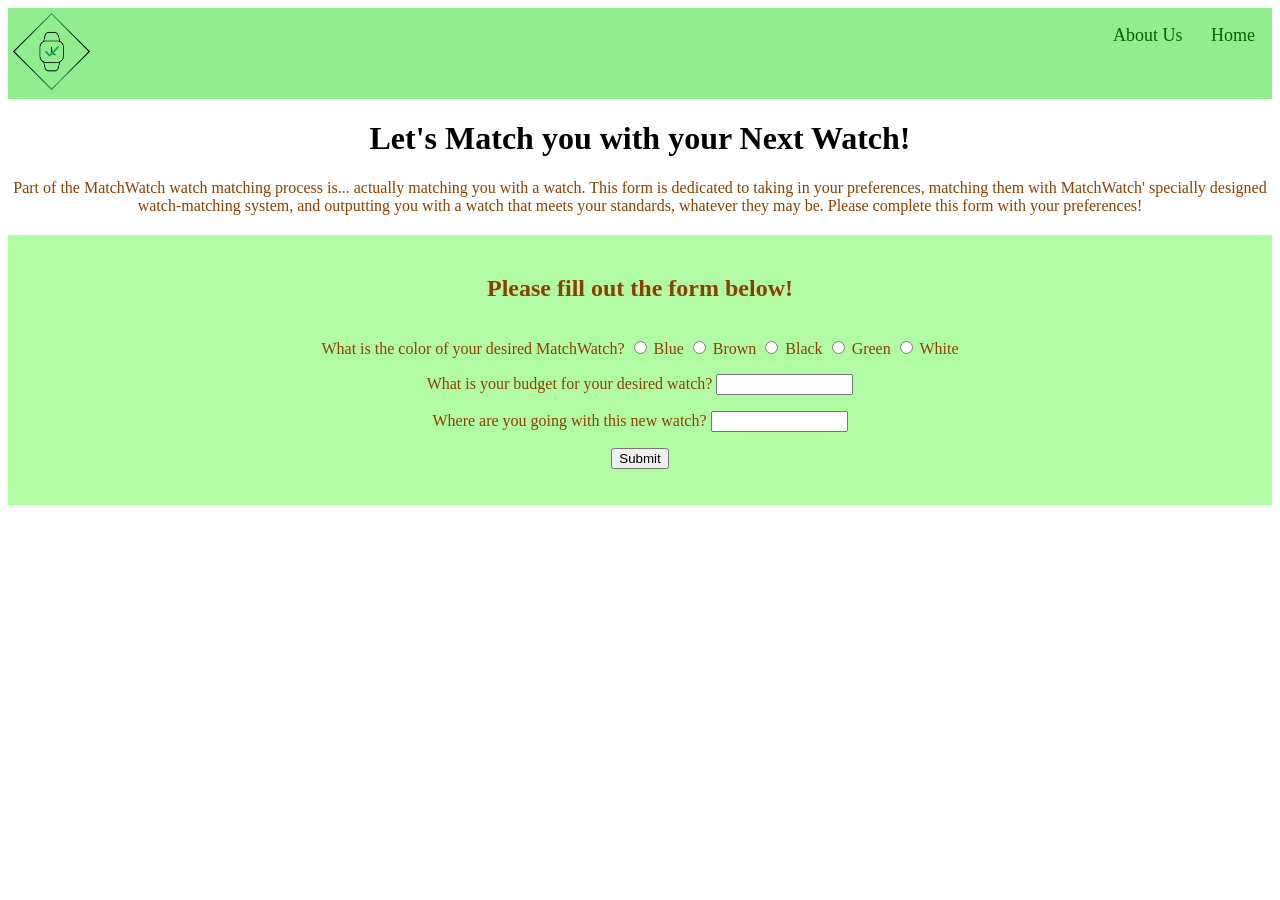
==== product_site/findyournextwatch.html @ 55d92b19 "Keyword Tags For the Midterm, Optimizing and Refining with Keywords" ====
<!-- Mustaan Mogaji-Oleolo -->
<!-- Date: 10/4/2026 -->
<!-- MatchWatch Form Page: A simple Page dedicated to the MatchWatch Form Page  -->

<!DOCTYPE html>
<html>
    <head>
        <meta charset="UTF-8">
        <title> Form - MatchWatch </title>
        <link href="css/styles.css" type="text/css" rel="stylesheet" />
        <meta name="viewport" content="width=device-width, initial-scale=1.0">
        <meta name="description" content="MatchWatch Form Page" />
        <meta name="keywords" content="MatchWatch, Watches, Smart Watches, Classic Watches, Watch Matching" />
        <!-- Google tag (gtag.js) -->
        <script async src="https://www.googletagmanager.com/gtag/js?id=G-CGQ7B9DHEZ"></script>
        <script>
            window.dataLayer = window.dataLayer || [];
            function gtag(){dataLayer.push(arguments);}
            gtag('js', new Date());

            gtag('config', 'G-CGQ7B9DHEZ');
        </script>
    </head>
    <body>
        <div class="header">
            <img src="images/MatchWatch.png" alt="MatchWatch logo, black and green square with black watch and green checkmark." width="77" height="77" />
            <div class="header-right">
                <a href="firstwebpage.html"> About Us </a>
                <a href="thirdwebpage.html"> Home </a>
            </div>
        </div>
        <h1 class="center-me"> Let's Match you with your Next Watch! </h1>
            <div class="main-card">
                <p class="center">
                    Part of the MatchWatch watch matching process is... actually matching you with a watch.
                    This form is dedicated to taking in your preferences, matching them with MatchWatch'
                    specially designed watch-matching system, and outputting you with a watch that meets your standards,
                    whatever they may be. Please complete this form with your preferences!
                </p>
                <div class="card">
                    <h2 class="center-me"> Please fill out the form below! </h2>
                        <form action="firstwebpage.html">
                            <p class="center">What is the color of your desired MatchWatch?
                                <input type="radio" name="Blue" value="rock" /> Blue
                                <input type="radio" name="Brown" value="rock"  /> Brown
                                <input type="radio" name="Black" value="rock"  /> Black
                                <input type="radio" name="Green" value="rock"  /> Green
                                <input type="radio" name="White" value="rock"  /> White
                            </p>

                            <p class="center">What is your budget for your desired watch?
                                <input type="text" name="Budget" size="15" maxlength="30"/>
                            </p>

                            <p class="center">Where are you going with this new watch?
                                <input type="text" name="OutingType" size="15" maxlength="30"/>
                            </p>
                            <p class="center-me">
                                <input type="submit" name="submit" value="Submit"/>
                            </p>
                        </form>
            </div>
    </body>

</html>
---- product_site/css/styles.css ----
/* Mustaan Mogaji-Oleolo */
/* Date: 10/11/2026 */
/*  MatchWatch Home Page: A simple style sheet dedicated to the MatchWatch Home Page  --> */

/* Styles */
body {
    font-family: 'Times New Roman', Times, serif;
    background-color: rgb(255,255,255);
    color: rgb(139,64,0);
}

    /* paragraph class specifically meant for text that is centered */
p.center {
    text-align: center;
    color: rgb(139,64,0);
}
    /* Three ID style for aligning the links to left, center, or right*/
#link1{
    text-align: center
}
#link2{
    text-align: right
}
#link3{
    text-align: left
}
/* heading elements for h2 and h1*/
h2{
    color: rgb(139,64,0);
}
h1{
    color: black
}

.center-me{
    text-align: center;
}

/* Link Styling */
a:link {
  color: blue;
  text-decoration: none;
}

a:visited {
  color: purple;
}

a:hover {
  color: darkorange;
  text-decoration: underline;
}


.header{
  overflow: hidden;
  padding: 5px;
  background-color: lightgreen;
}

.header-right{
  float: left;
}

.header-right > a{
  color: darkgreen;
  font-family: 'Times New Roman', Times, serif;
  font-size: 18px;
  padding: 12px;
  text-decoration: none;

}

.header-right > a:hover{
  color: purple;
}

.header-right > a:active{
  color: green;
  background-color: darkgray;
}

.header-right{
  float: right;
  margin-top: 12px;
}

.main-col{
  width: 100%;
}

/* I was raging because I couldn't figure out why my images were not displaying correctly */
/* For this image-row style, I used this resource: https://css-tricks.com/snippets/css/a-guide-to-flexbox/ in order to help */
.image-row {
    display: flex;
    justify-content: center;   /* centers the row */
    gap: 20px;                 /* space between images */
}
.card {
    background-color: rgb(178, 251, 165);
    padding: 20px;
    margin-top: 20px;
    display: flex;
    flex-direction: column;
    align-items: center;   /* centers images, text, iframes */
}

@media screen and (max-width: 600px) {
    .header{
        float: none;            
        margin-top: 0;
        width: 100%;           
        text-align: left;       
    }

    .header-right > a {
        display: block;         
        padding: 12px 0;        
        text-align: left;       
    }
    
    .main-col {
        width: 100%;            
        font-size: 1.2rem;      
    }
    
    .image-row {
        flex-direction: column; 
        gap: 10px;
    }
    
    .card {
        padding: 15px;          
        width: 100%;     
    }
}
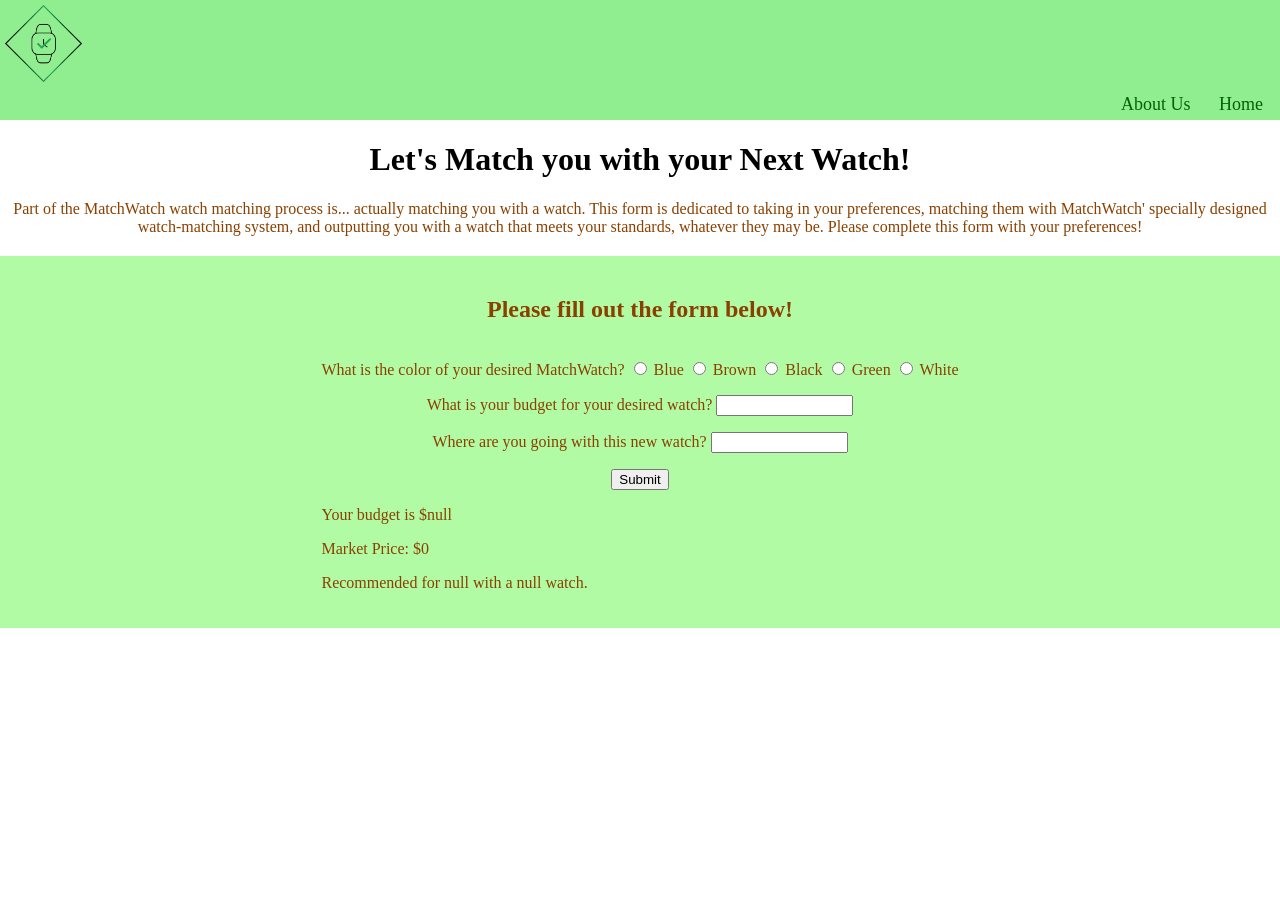
==== commit 86004ad1: "Finished Assignment 8 Updated Form Page to display relevant information, including market price for " ====
--- a/product_site/findyournextwatch.html
+++ b/product_site/findyournextwatch.html
@@ -39,27 +39,33 @@
                 </p>
                 <div class="card">
                     <h2 class="center-me"> Please fill out the form below! </h2>
-                        <form action="firstwebpage.html">
+                    <!-- The form has now been updated to no longer go back to the Home page upon submission. -->   
+                    <form id="watchForm" action="" method="get">
                             <p class="center">What is the color of your desired MatchWatch?
-                                <input type="radio" name="Blue" value="rock" /> Blue
-                                <input type="radio" name="Brown" value="rock"  /> Brown
-                                <input type="radio" name="Black" value="rock"  /> Black
-                                <input type="radio" name="Green" value="rock"  /> Green
-                                <input type="radio" name="White" value="rock"  /> White
+                                <input type="radio" name="color" value="Blue" /> Blue
+                                <input type="radio" name="color" value="Brown"  /> Brown
+                                <input type="radio" name="color" value="Black"  /> Black
+                                <input type="radio" name="color" value="Green"  /> Green
+                                <input type="radio" name="color" value="White"  /> White
                             </p>
 
                             <p class="center">What is your budget for your desired watch?
-                                <input type="text" name="Budget" size="15" maxlength="30"/>
+                                <input type="text" id="Budget" name="Budget"size="15" maxlength="30"/>
                             </p>
 
                             <p class="center">Where are you going with this new watch?
-                                <input type="text" name="OutingType" size="15" maxlength="30"/>
+                                <input type="text" id="OutingType" name="OutingType" size="15" maxlength="30"/>
                             </p>
                             <p class="center-me">
-                                <input type="submit" name="submit" value="Submit"/>
+                                <input type="submit" id="submit" value="Submit"/>
                             </p>
-                        </form>
+
+                            <p id="budgetDisplay"></p>
+                            <p id="priceDisplay"></p>
+                            <p id="messageDisplay"></p>
+                    </form>
             </div>
+        <script src="js/formscript.js"></script>
     </body>
 
 </html>
--- a/product_site/css/styles.css
+++ b/product_site/css/styles.css
@@ -7,6 +7,8 @@
     font-family: 'Times New Roman', Times, serif;
     background-color: rgb(255,255,255);
     color: rgb(139,64,0);
+    margin: 0;
+    padding: 0;
 }
 
     /* paragraph class specifically meant for text that is centered */
@@ -96,6 +98,13 @@
     justify-content: center;   /* centers the row */
     gap: 20px;                 /* space between images */
 }
+
+img {
+    max-width: 100%;
+    height: auto;
+    display: block;
+}
+
 .card {
     background-color: rgb(178, 251, 165);
     padding: 20px;
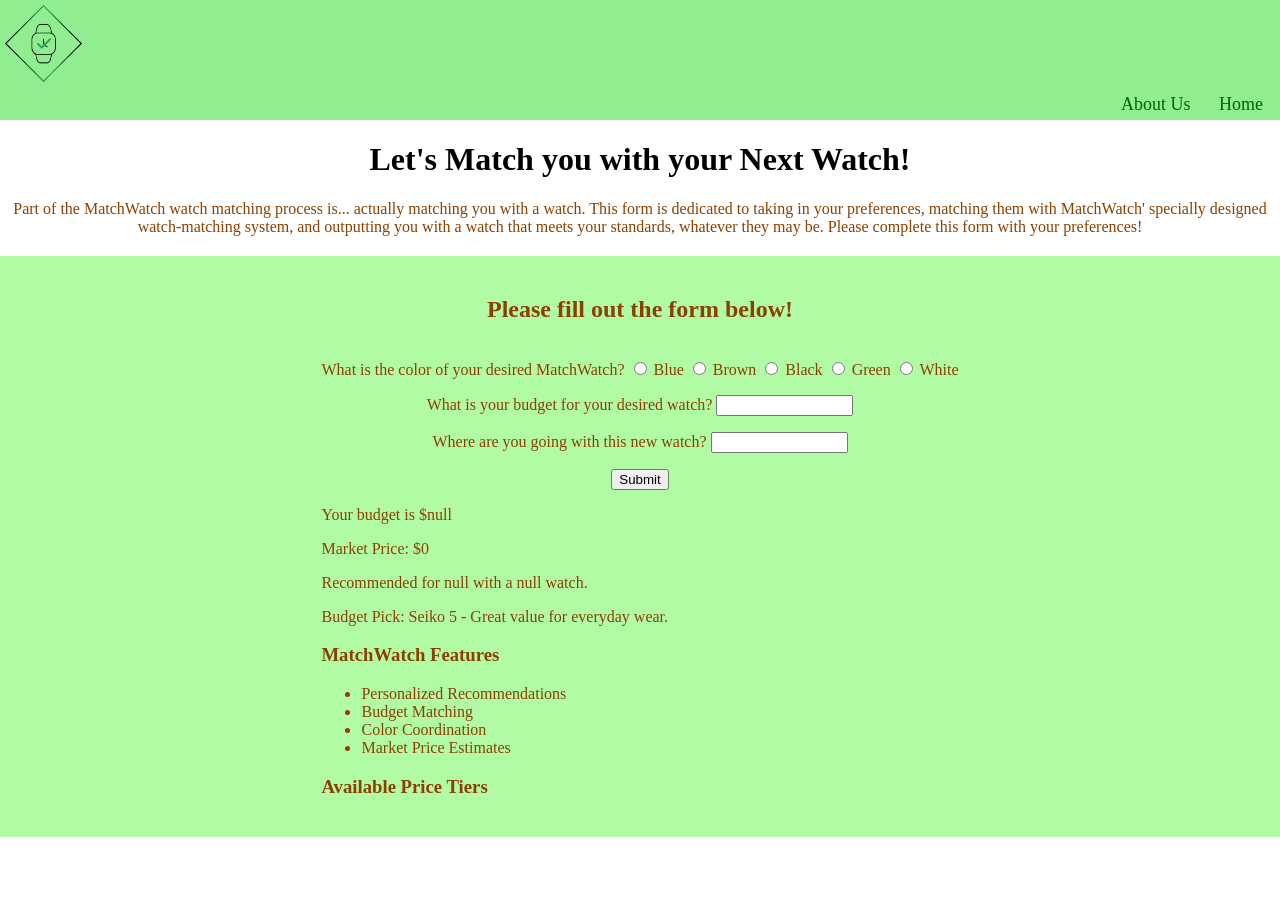
==== commit efb7a1d4: "Finished Assignment 8 Added Decision statements for hardcoded outputs (reccommendations for watches)" ====
--- a/product_site/findyournextwatch.html
+++ b/product_site/findyournextwatch.html
@@ -25,8 +25,8 @@
         <div class="header">
             <img src="images/MatchWatch.png" alt="MatchWatch logo, black and green square with black watch and green checkmark." width="77" height="77" />
             <div class="header-right">
-                <a href="firstwebpage.html"> About Us </a>
-                <a href="thirdwebpage.html"> Home </a>
+                <a href="contactus.html"> About Us </a>
+                <a href="homepage.html"> Home </a>
             </div>
         </div>
         <h1 class="center-me"> Let's Match you with your Next Watch! </h1>
@@ -63,6 +63,17 @@
                             <p id="budgetDisplay"></p>
                             <p id="priceDisplay"></p>
                             <p id="messageDisplay"></p>
+                            <p id="budgetDisplay"></p>
+
+                            <p id="priceDisplay"></p>
+                            <p id="messageDisplay"></p>
+                            <p id="recommendationResult"></p>
+
+                            <h3>MatchWatch Features</h3>
+                                <ul id="featureList"></ul>
+
+                            <h3>Available Price Tiers</h3>
+                                <div id="tierDisplay"></div>
                     </form>
             </div>
         <script src="js/formscript.js"></script>
